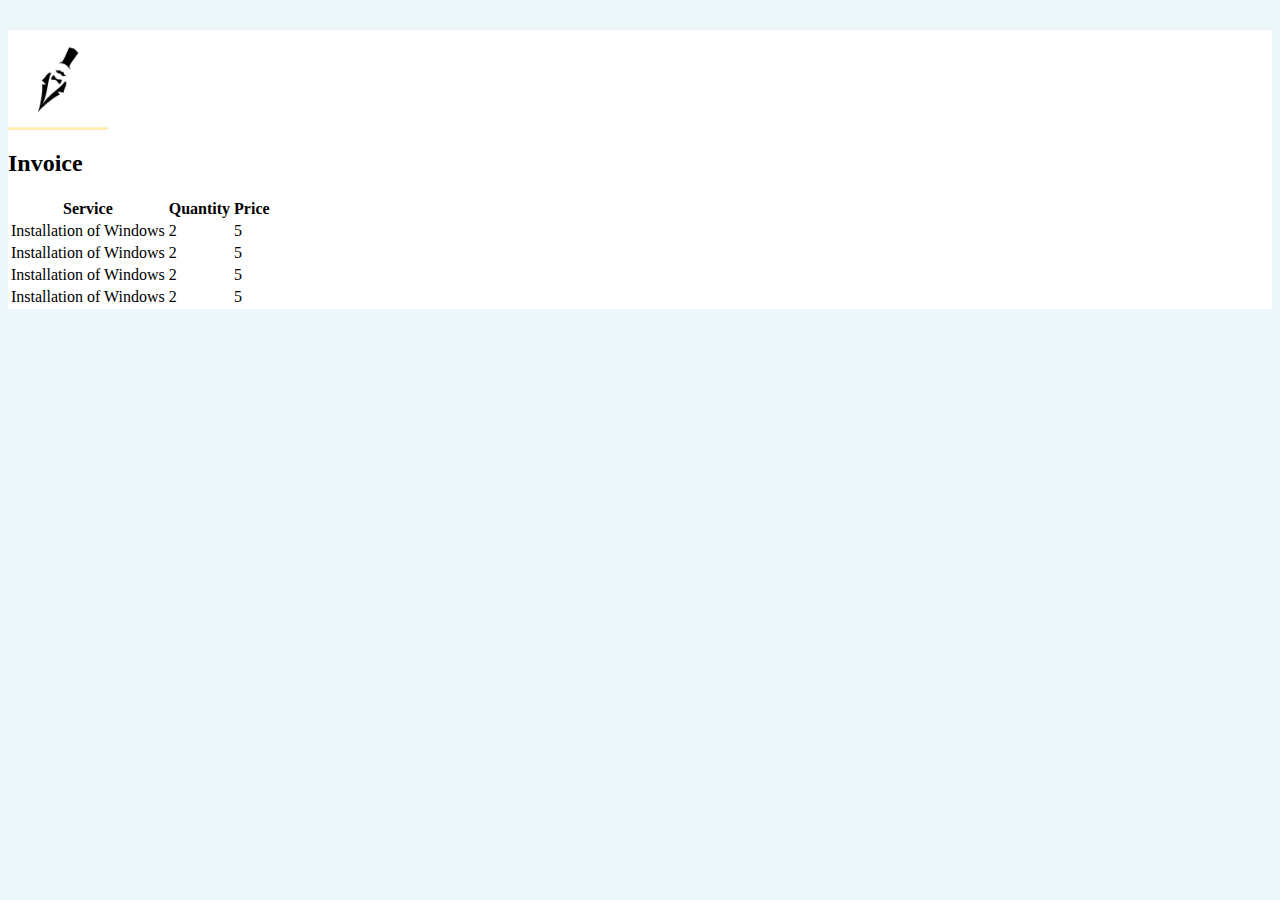
==== test.html @ 0d135035 "initial commit" ====
<html>

<head>
    <title>Invoice</title>
    <link rel="stylesheet" type="text/css" href="css/custom.css">
    <link rel="stylesheet" href="https://maxcdn.bootstrapcdn.com/bootstrap/3.3.6/css/bootstrap.min.css" integrity="sha384-1q8mTJOASx8j1Au+a5WDVnPi2lkFfwwEAa8hDDdjZlpLegxhjVME1fgjWPGmkzs7" crossorigin="anonymous">
</head>

<body class="assistant_grey">
    <div class="container">
        <div class="row">
            <div class="col-md-12" style="background-color: white; margin-top:30px;">
                <!--logo stuff -->
                <div class="row">
                    <div class="col-md-10">
                    </div>
                    <div class="col-md-2">
                        <img alt="Google" src="img/assistant_logo.jpg" width="100" >
                    </div>
                </div>

                <!--logo stuff ends here -->
                <h2>Invoice</h2>
                <!-- invoice seller stuff-->
                <!-- Invoice seller stuff ends here-->
                <!-- Invoice details -->
                <table class="table table-condensed">
                    <thead>
                        <tr>
                            <th>Service</th>
                            <th>Quantity</th>
                            <th>Price</th>
                        </tr>
                    </thead>
                    <tbody>
                        <tr>
                            <td>Installation of Windows</td>
                            <td>2</td>
                            <td>5</td>
                        </tr>
                        <tr>
                            <td>Installation of Windows</td>
                            <td>2</td>
                            <td>5</td>
                        </tr>
                        <tr>
                            <td>Installation of Windows</td>
                            <td>2</td>
                            <td>5</td>
                        </tr>
                        <tr>
                            <td>Installation of Windows</td>
                            <td>2</td>
                            <td>5</td>
                        </tr>

                   
                    </tbody>
                </table>
                <!-- Invoice details ends here -->

                

        

            </div>
        </div>
    </div>
</body>

</html>
---- css/custom.css ----
.assistant_grey{
	background-color: #edf7fa;
}
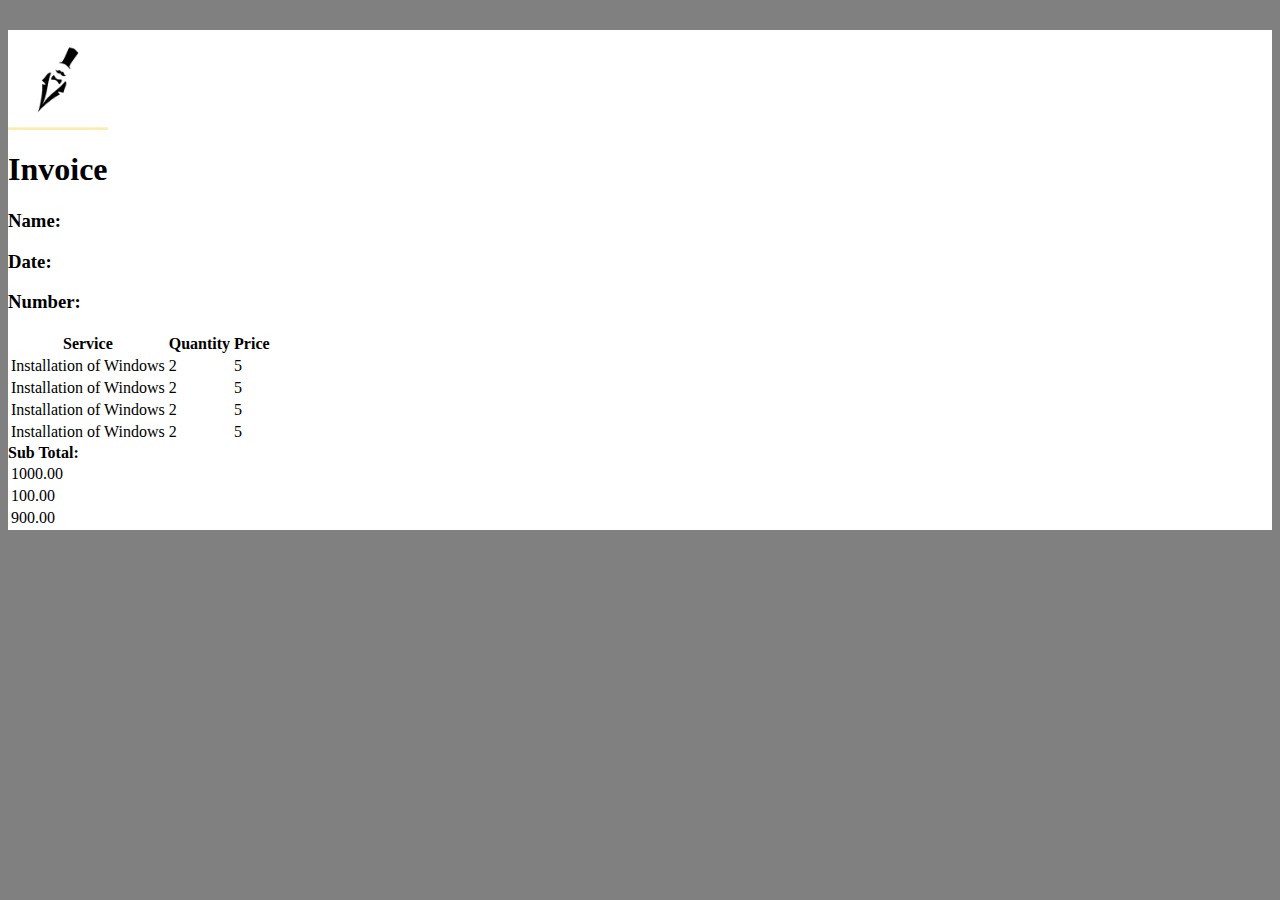
==== commit eaa4d412: "Okay tables done, now you should tell me about programming" ====
--- a/test.html
+++ b/test.html
@@ -15,54 +15,91 @@
                     <div class="col-md-10">
                     </div>
                     <div class="col-md-2">
-                        <img alt="Google" src="img/assistant_logo.jpg" width="100" >
+                        <img alt="Google" src="img/assistant_logo.jpg" width="100">
                     </div>
                 </div>
-
                 <!--logo stuff ends here -->
-                <h2>Invoice</h2>
+                <h1><strong>Invoice</strong></h1>
                 <!-- invoice seller stuff-->
+                <div class="row">
+                    <div class="col-md-7">
+                        <h3>Name:</h3>
+                    </div>
+                    <div class="col-md-2">
+                        <h3>Date:</h3>
+                    </div>
+                    <div class="col-md-3">
+                        <h3>Number:</h3>
+                    </div>
+                </div>
                 <!-- Invoice seller stuff ends here-->
                 <!-- Invoice details -->
-                <table class="table table-condensed">
-                    <thead>
-                        <tr>
-                            <th>Service</th>
-                            <th>Quantity</th>
-                            <th>Price</th>
-                        </tr>
-                    </thead>
-                    <tbody>
-                        <tr>
-                            <td>Installation of Windows</td>
-                            <td>2</td>
-                            <td>5</td>
-                        </tr>
-                        <tr>
-                            <td>Installation of Windows</td>
-                            <td>2</td>
-                            <td>5</td>
-                        </tr>
-                        <tr>
-                            <td>Installation of Windows</td>
-                            <td>2</td>
-                            <td>5</td>
-                        </tr>
-                        <tr>
-                            <td>Installation of Windows</td>
-                            <td>2</td>
-                            <td>5</td>
-                        </tr>
-
-                   
-                    </tbody>
-                </table>
-                <!-- Invoice details ends here -->
-
-                
-
-        
-
+                <div class="row">
+                    <div class="col-md-12">
+                    </div>
+                </div>
+                <div class="row">
+                    <div class="col-md-12">
+                    </div>
+                </div>
+                <div class="row">
+                    <table class="table table-condensed">
+                        <thead>
+                            <tr>
+                                <th>Service</th>
+                                <th>Quantity</th>
+                                <th>Price</th>
+                            </tr>
+                        </thead>
+                        <tbody>
+                            <tr>
+                                <td>Installation of Windows</td>
+                                <td>2</td>
+                                <td>5</td>
+                            </tr>
+                            <tr>
+                                <td>Installation of Windows</td>
+                                <td>2</td>
+                                <td>5</td>
+                            </tr>
+                            <tr>
+                                <td>Installation of Windows</td>
+                                <td>2</td>
+                                <td>5</td>
+                            </tr>
+                            <tr>
+                                <td>Installation of Windows</td>
+                                <td>2</td>
+                                <td>5</td>
+                            </tr>
+                        </tbody>
+                    </table>
+                    <!-- Invoice details ends here -->
+                    <!-- Total amount starts here -->
+                    <div class="row">
+                        <div class="col-md-9">
+                            </div>
+                        <div class="col-md-2">
+                            <strong>  Sub Total: </strong>
+                        </div>
+                        <div class="col-md-1">
+                            <table class="table table-condensed">
+                                <tbody>
+                                    <tr>
+                                        <td> 1000.00 </td>
+                                    </tr>
+                                    <tr>
+                                        <td> 100.00 </td>
+                                    </tr>
+                                    <tr>
+                                        <td> 900.00 </td>
+                                    </tr>
+                                </tbody>
+                            </table>
+                        </div>
+                    </div>
+                </div>
+                <!-- Total ends here -->
             </div>
         </div>
     </div>
--- a/css/custom.css
+++ b/css/custom.css
@@ -1,3 +1,3 @@
 .assistant_grey{
-	background-color: #edf7fa;
+	background-color: grey;
 }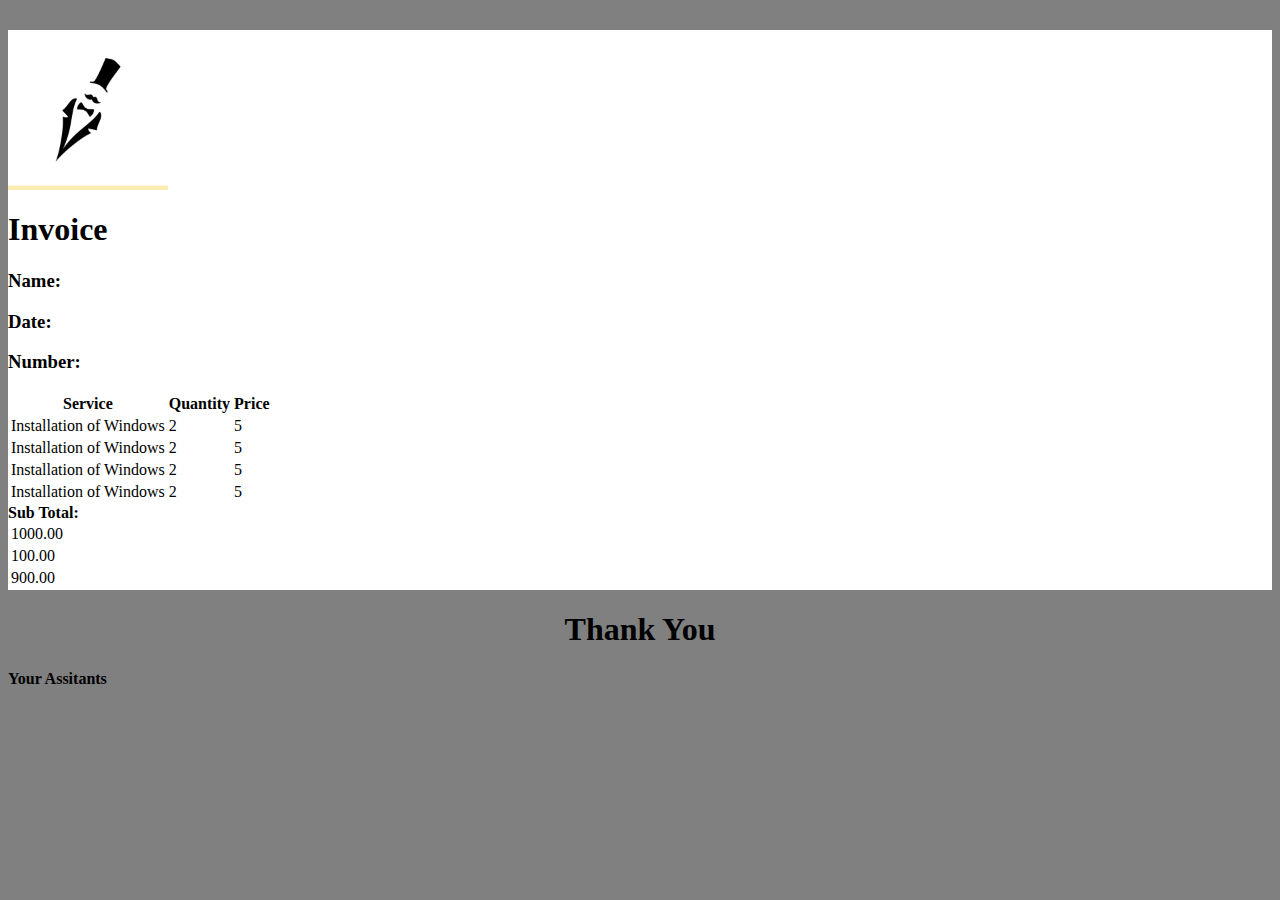
==== commit 89117a3c: "Thank you part added, i think its not in the mail container tho" ====
--- a/test.html
+++ b/test.html
@@ -7,6 +7,7 @@
 </head>
 
 <body class="assistant_grey">
+<div class="container-fluid">
     <div class="container">
         <div class="row">
             <div class="col-md-12" style="background-color: white; margin-top:30px;">
@@ -15,7 +16,7 @@
                     <div class="col-md-10">
                     </div>
                     <div class="col-md-2">
-                        <img alt="Google" src="img/assistant_logo.jpg" width="100">
+                        <img alt="Google" src="img/assistant_logo.jpg" width="160">
                     </div>
                 </div>
                 <!--logo stuff ends here -->
@@ -77,8 +78,8 @@
                     <!-- Invoice details ends here -->
                     <!-- Total amount starts here -->
                     <div class="row">
-                        <div class="col-md-9">
-                            </div>
+                        <div class="col-md-8">
+                        </div>
                         <div class="col-md-2">
                             <strong>  Sub Total: </strong>
                         </div>
@@ -103,6 +104,20 @@
             </div>
         </div>
     </div>
+    <!-- Footer(okay the bottom part) starts here -->
+    <div class="row">
+        <div class="col-md-14">
+            <center>
+                <h1 class="idgaf"> Thank You </h1></center>
+        </div>
+    </div>
+    <div class="row">
+        <div class="col-md-8">
+        </div>
+        <div class="col-md-4">
+            <h4> Your Assitants </h4>
+        </div>
+    </div>
 </body>
 
 </html>
--- a/css/custom.css
+++ b/css/custom.css
@@ -1,3 +1,6 @@
 .assistant_grey{
 	background-color: grey;
+}
+.idgaf{
+	background-color: grey;
 }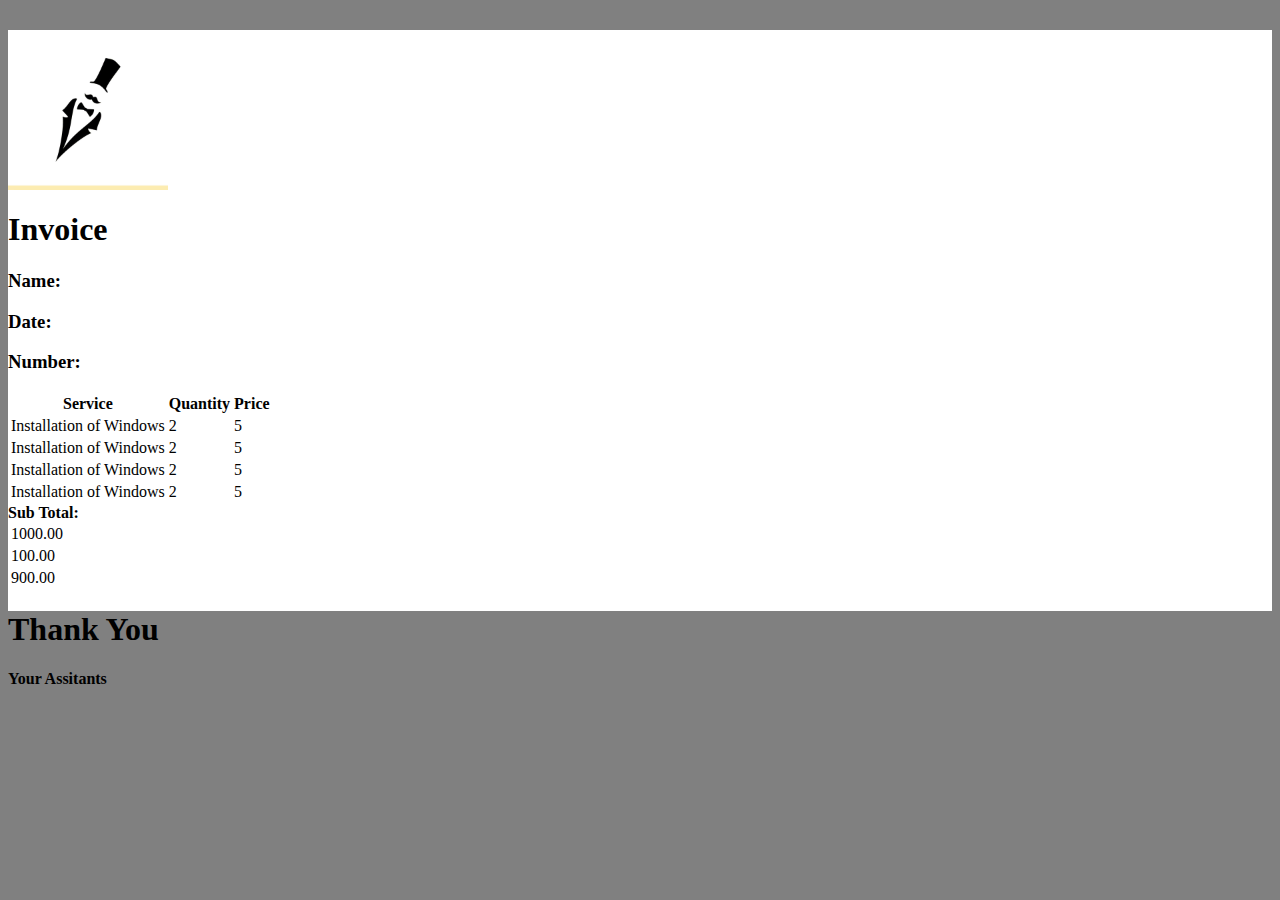
==== commit d3214176: "Okay small adjustments" ====
--- a/test.html
+++ b/test.html
@@ -7,117 +7,111 @@
 </head>
 
 <body class="assistant_grey">
-<div class="container-fluid">
-    <div class="container">
-        <div class="row">
-            <div class="col-md-12" style="background-color: white; margin-top:30px;">
-                <!--logo stuff -->
-                <div class="row">
-                    <div class="col-md-10">
-                    </div>
-                    <div class="col-md-2">
-                        <img alt="Google" src="img/assistant_logo.jpg" width="160">
-                    </div>
-                </div>
-                <!--logo stuff ends here -->
-                <h1><strong>Invoice</strong></h1>
-                <!-- invoice seller stuff-->
-                <div class="row">
-                    <div class="col-md-7">
-                        <h3>Name:</h3>
-                    </div>
-                    <div class="col-md-2">
-                        <h3>Date:</h3>
-                    </div>
-                    <div class="col-md-3">
-                        <h3>Number:</h3>
-                    </div>
-                </div>
-                <!-- Invoice seller stuff ends here-->
-                <!-- Invoice details -->
-                <div class="row">
-                    <div class="col-md-12">
-                    </div>
-                </div>
-                <div class="row">
-                    <div class="col-md-12">
-                    </div>
-                </div>
-                <div class="row">
-                    <table class="table table-condensed">
-                        <thead>
-                            <tr>
-                                <th>Service</th>
-                                <th>Quantity</th>
-                                <th>Price</th>
-                            </tr>
-                        </thead>
-                        <tbody>
-                            <tr>
-                                <td>Installation of Windows</td>
-                                <td>2</td>
-                                <td>5</td>
-                            </tr>
-                            <tr>
-                                <td>Installation of Windows</td>
-                                <td>2</td>
-                                <td>5</td>
-                            </tr>
-                            <tr>
-                                <td>Installation of Windows</td>
-                                <td>2</td>
-                                <td>5</td>
-                            </tr>
-                            <tr>
-                                <td>Installation of Windows</td>
-                                <td>2</td>
-                                <td>5</td>
-                            </tr>
-                        </tbody>
-                    </table>
-                    <!-- Invoice details ends here -->
-                    <!-- Total amount starts here -->
+    <div class="container-fluid">
+        <div class="container">
+            <div class="row">
+                <div class="col-md-12" style="background-color: white; margin-top:30px;">
+                    <!--logo stuff -->
                     <div class="row">
-                        <div class="col-md-8">
+                        <div class="col-md-10">
                         </div>
                         <div class="col-md-2">
-                            <strong>  Sub Total: </strong>
-                        </div>
-                        <div class="col-md-1">
-                            <table class="table table-condensed">
-                                <tbody>
-                                    <tr>
-                                        <td> 1000.00 </td>
-                                    </tr>
-                                    <tr>
-                                        <td> 100.00 </td>
-                                    </tr>
-                                    <tr>
-                                        <td> 900.00 </td>
-                                    </tr>
-                                </tbody>
-                            </table>
+                            <img alt="Google" src="img/assistant_logo.jpg" width="160">
                         </div>
                     </div>
-                </div>
-                <!-- Total ends here -->
-            </div>
-        </div>
-    </div>
-    <!-- Footer(okay the bottom part) starts here -->
-    <div class="row">
-        <div class="col-md-14">
-            <center>
-                <h1 class="idgaf"> Thank You </h1></center>
-        </div>
-    </div>
-    <div class="row">
-        <div class="col-md-8">
-        </div>
-        <div class="col-md-4">
-            <h4> Your Assitants </h4>
-        </div>
-    </div>
+                    <!--logo stuff ends here -->
+                    <h1><strong>Invoice</strong></h1>
+                    <!-- invoice seller stuff-->
+                    <div class="row">
+                        <div class="col-md-7">
+                            <h3>Name:</h3>
+                        </div>
+                        <div class="col-md-2">
+                            <h3>Date:</h3>
+                        </div>
+                        <div class="col-md-3">
+                            <h3>Number:</h3>
+                        </div>
+                    </div>
+                    <!-- Invoice seller stuff ends here-->
+                    <!-- Invoice details -->
+                    <div class="row">
+                        <div class="col-md-12">
+                        </div>
+                    </div>
+                    <div class="row">
+                        <div class="col-md-12">
+                        </div>
+                    </div>
+                    <div class="row">
+                        <table class="table table-condensed">
+                            <thead>
+                                <tr class="text-right">
+                                    <th>Service</th>
+                                    <th>Quantity</th>
+                                    <th>Price</th>
+                                </tr>
+                            </thead>
+                            <tbody>
+                                <tr>
+                                    <td>Installation of Windows</td>
+                                    <td>2</td>
+                                    <td>5</td>
+                                </tr>
+                                <tr>
+                                    <td>Installation of Windows</td>
+                                    <td>2</td>
+                                    <td>5</td>
+                                </tr>
+                                <tr>
+                                    <td>Installation of Windows</td>
+                                    <td>2</td>
+                                    <td>5</td>
+                                </tr>
+                                <tr>
+                                    <td>Installation of Windows</td>
+                                    <td>2</td>
+                                    <td>5</td>
+                                </tr>
+                            </tbody>
+                        </table>
+                        <!-- Invoice details ends here -->
+                        <!-- Total amount starts here -->
+                        <div class="row">
+                            <div class="col-md-8">
+                            </div>
+                            <div class="col-md-2">
+                                <strong>  Sub Total: </strong>
+                            </div>
+                            <div class="col-md-1">
+                                <table class="table table-condensed">
+                                    <tbody>
+                                        <tr>
+                                            <td> 1000.00 </td>
+                                        </tr>
+                                        <tr>
+                                            <td> 100.00 </td>
+                                        </tr>
+                                        <tr>
+                                            <td> 900.00 </td>
+                                        </tr>
+                                    </tbody>
+                                </table>
+                            </div>
+                        </div>
+                    </div>
+                    <!-- Total ends here -->
+                    <!-- Footer(okay the bottom part) starts here -->
+                    <div class="row">
+                        <div class="col-md-14" style="background-color: grey;">
+                            <h1 class="text-center"> Thank You </h1>
+                            <div class="row">
+                                <div class="col-md-8">
+                                </div>
+                                <div class="col-md-4">
+                                    <h4 class="text-right"> Your Assitants </h4>
+                                </div>
+                            </div>
 </body>
 
 </html>
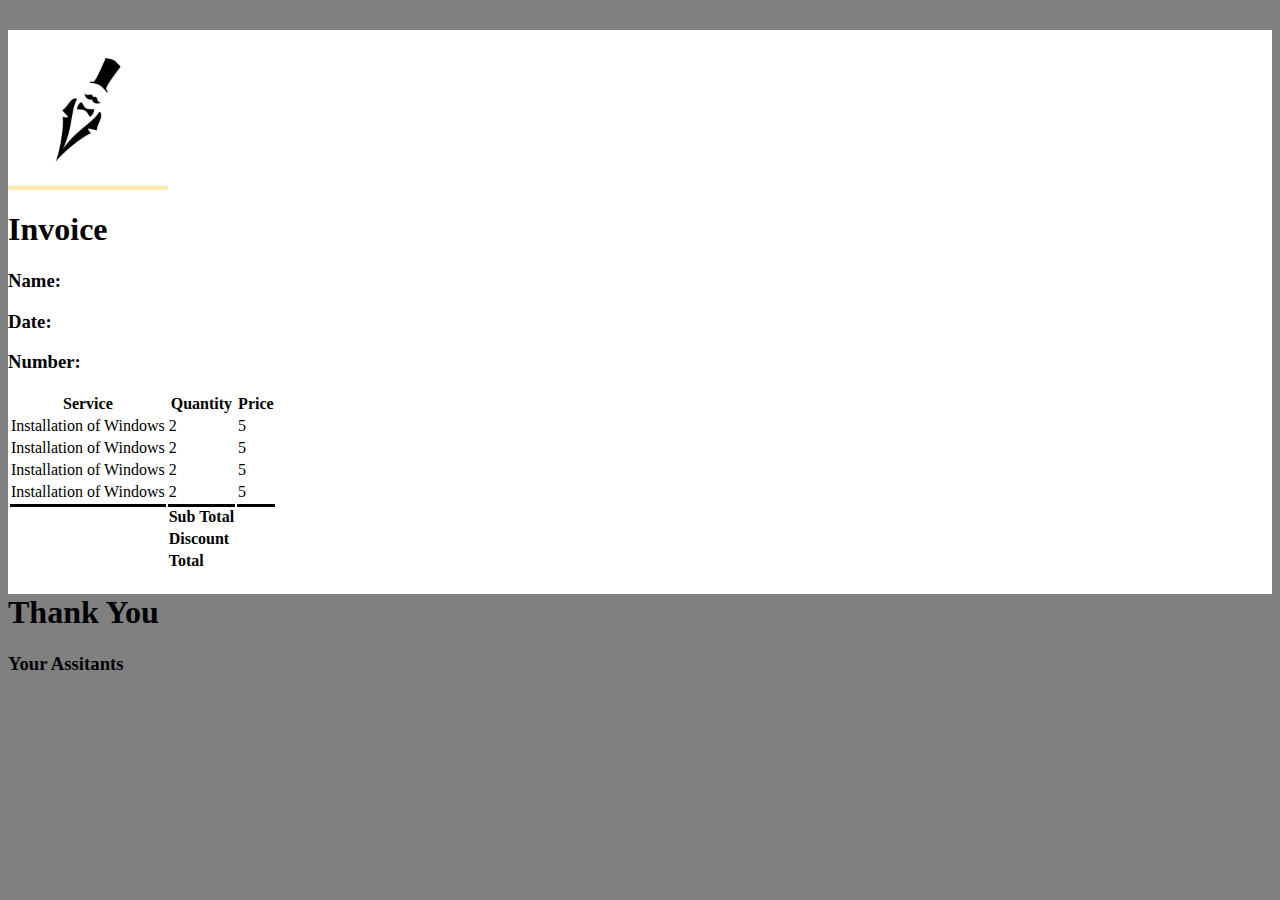
==== commit 9c9176a2: "YES FINALLY THE TABLE IS PROBLEM FREE, PS: Got the hang of this" ====
--- a/test.html
+++ b/test.html
@@ -46,7 +46,7 @@
                     <div class="row">
                         <table class="table table-condensed">
                             <thead>
-                                <tr class="text-right">
+                                <tr>
                                     <th>Service</th>
                                     <th>Quantity</th>
                                     <th>Price</th>
@@ -73,33 +73,27 @@
                                     <td>2</td>
                                     <td>5</td>
                                 </tr>
+                                <tr>
+                                    <td class="highrow"></td>
+                                    <td class="highrow text-right"><strong>Sub Total</strong></td>
+                                    <td class="highrow"></td>
+                                    </tr>
+                                <tr>
+                                    <td class="emptyrow"></td> 
+                                    <td class="emptyrow text-right"><strong>Discount</strong></td>
+                                    <td class="emptyrow"></td>
+                                    </tr>
+                                <tr>
+                                    <td class="emptyrow"></td>
+                                    <td class="emptyrow text-right"><strong>Total</strong></td>
+                                    <td class="emptyrow"></td>
+                                    </tr> 
+
                             </tbody>
                         </table>
                         <!-- Invoice details ends here -->
                         <!-- Total amount starts here -->
-                        <div class="row">
-                            <div class="col-md-8">
-                            </div>
-                            <div class="col-md-2">
-                                <strong>  Sub Total: </strong>
-                            </div>
-                            <div class="col-md-1">
-                                <table class="table table-condensed">
-                                    <tbody>
-                                        <tr>
-                                            <td> 1000.00 </td>
-                                        </tr>
-                                        <tr>
-                                            <td> 100.00 </td>
-                                        </tr>
-                                        <tr>
-                                            <td> 900.00 </td>
-                                        </tr>
-                                    </tbody>
-                                </table>
-                            </div>
-                        </div>
-                    </div>
+                       
                     <!-- Total ends here -->
                     <!-- Footer(okay the bottom part) starts here -->
                     <div class="row">
@@ -109,7 +103,7 @@
                                 <div class="col-md-8">
                                 </div>
                                 <div class="col-md-4">
-                                    <h4 class="text-right"> Your Assitants </h4>
+                                    <h3 class="text-right"> Your Assitants </h3>
                                 </div>
                             </div>
 </body>
--- a/css/custom.css
+++ b/css/custom.css
@@ -1,6 +1,10 @@
 .assistant_grey{
 	background-color: grey;
 }
-.idgaf{
-	background-color: grey;
+.table > tbody > tr > .highrow{
+	 border-top: 3px solid;
+}
+.table > tbody > tr > .emptyrow{
+	border-bottom: none;
+	border-top: none;
 }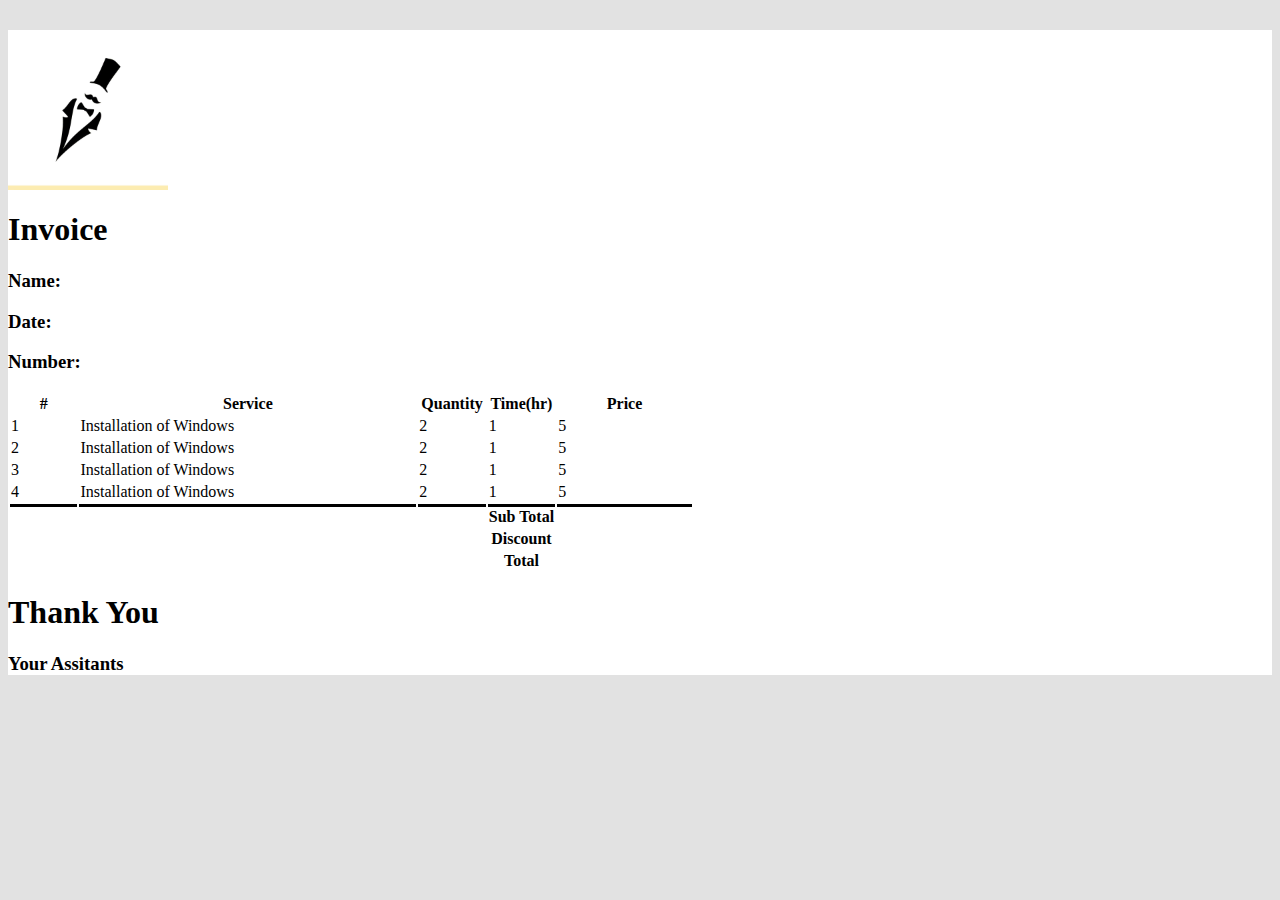
==== commit 3192b6c9: "Added 2 more columns to the table, some minor adjustments to size" ====
--- a/test.html
+++ b/test.html
@@ -44,68 +44,82 @@
                         </div>
                     </div>
                     <div class="row">
-                        <table class="table table-condensed">
-                            <thead>
-                                <tr>
-                                    <th>Service</th>
-                                    <th>Quantity</th>
-                                    <th>Price</th>
-                                </tr>
-                            </thead>
-                            <tbody>
-                                <tr>
-                                    <td>Installation of Windows</td>
-                                    <td>2</td>
-                                    <td>5</td>
-                                </tr>
-                                <tr>
-                                    <td>Installation of Windows</td>
-                                    <td>2</td>
-                                    <td>5</td>
-                                </tr>
-                                <tr>
-                                    <td>Installation of Windows</td>
-                                    <td>2</td>
-                                    <td>5</td>
-                                </tr>
-                                <tr>
-                                    <td>Installation of Windows</td>
-                                    <td>2</td>
-                                    <td>5</td>
-                                </tr>
-                                <tr>
-                                    <td class="highrow"></td>
-                                    <td class="highrow text-right"><strong>Sub Total</strong></td>
-                                    <td class="highrow"></td>
+                        <div class="col-md-12">
+                            <table class="table table-condensed">
+                                <thead>
+                                    <tr>
+                                        <th class="text-center">#</th>
+                                        <th class="text-center">Service</th>
+                                        <th class="text-center">Quantity</th>
+                                        <th class="text-center">Time(hr)</th>
+                                        <th class="text-center">Price</th>
                                     </tr>
-                                <tr>
-                                    <td class="emptyrow"></td> 
-                                    <td class="emptyrow text-right"><strong>Discount</strong></td>
-                                    <td class="emptyrow"></td>
+                                </thead>
+                                <tbody>
+                                    <tr>
+                                        <td width="10%">1</td>
+                                        <td width="50%">Installation of Windows</td>
+                                        <td width="10%">2</td>
+                                        <td width="10%">1</td>
+                                        <td width="20%">5</td>
                                     </tr>
-                                <tr>
-                                    <td class="emptyrow"></td>
-                                    <td class="emptyrow text-right"><strong>Total</strong></td>
-                                    <td class="emptyrow"></td>
-                                    </tr> 
-
-                            </tbody>
-                        </table>
+                                    <tr>
+                                        <td>2</td>
+                                        <td>Installation of Windows</td>
+                                        <td>2</td>
+                                        <td>1</td>
+                                        <td>5</td>
+                                    </tr>
+                                    <tr>
+                                        <td>3</td>
+                                        <td>Installation of Windows</td>
+                                        <td>2</td>
+                                        <td>1</td>
+                                        <td>5</td>
+                                    </tr>
+                                    <tr>
+                                        <td>4</td>
+                                        <td>Installation of Windows</td>
+                                        <td>2</td>
+                                        <td>1</td>
+                                        <td>5</td>
+                                    </tr>
+                                    <tr>
+                                        <td class="highrow"></td>
+                                        <td class="highrow"></td>
+                                        <td class="highrow"></td>
+                                        <th class="highrow text-right">Sub Total</th>
+                                        <td class="highrow" width="20%"></td>
+                                    </tr>
+                                    <tr>
+                                        <td class="emptyrow"></td>
+                                        <td class="emptyrow"></td>
+                                        <td class="emptyrow"></td>
+                                        <th class="emptyrow text-right">Discount</th>
+                                        <td class="emptyrow" width="20%"></td>
+                                    </tr>
+                                    <tr>
+                                        <td class="emptyrow"></td>
+                                        <td class="emptyrow"></td>
+                                        <td class="emptyrow"></td>
+                                        <th class="emptyrow text-right">Total</th>
+                                        <td class="emptyrow" width="20%"></td>
+                                    </tr>
+                                </tbody>
+                            </table>
+                        </div>
                         <!-- Invoice details ends here -->
-                        <!-- Total amount starts here -->
-                       
-                    <!-- Total ends here -->
-                    <!-- Footer(okay the bottom part) starts here -->
-                    <div class="row">
-                        <div class="col-md-14" style="background-color: grey;">
-                            <h1 class="text-center"> Thank You </h1>
-                            <div class="row">
-                                <div class="col-md-8">
+                        <!-- Footer(okay the bottom part) starts here -->
+                        <div class="row">
+                            <div class="col-md-12">
+                                <h1 class="text-center"> Thank You </h1>
+                                <div class="row">
+                                    <div class="col-md-8">
+                                    </div>
+                                    <div class="col-md-4">
+                                        <h3 class="text-right"> Your Assitants </h3>
+                                    </div>
                                 </div>
-                                <div class="col-md-4">
-                                    <h3 class="text-right"> Your Assitants </h3>
-                                </div>
-                            </div>
 </body>
 
 </html>
--- a/css/custom.css
+++ b/css/custom.css
@@ -1,10 +1,13 @@
 .assistant_grey{
-	background-color: grey;
+	background-color: rgb(226, 226, 226);
 }
-.table > tbody > tr > .highrow{
+.table > tbody > tr > .highrow {
 	 border-top: 3px solid;
 }
-.table > tbody > tr > .emptyrow{
+.table > tbody > tr > .emptyrow {
 	border-bottom: none;
 	border-top: none;
+}
+.test{
+	background-color: rgb(226, 226, 226);
 }